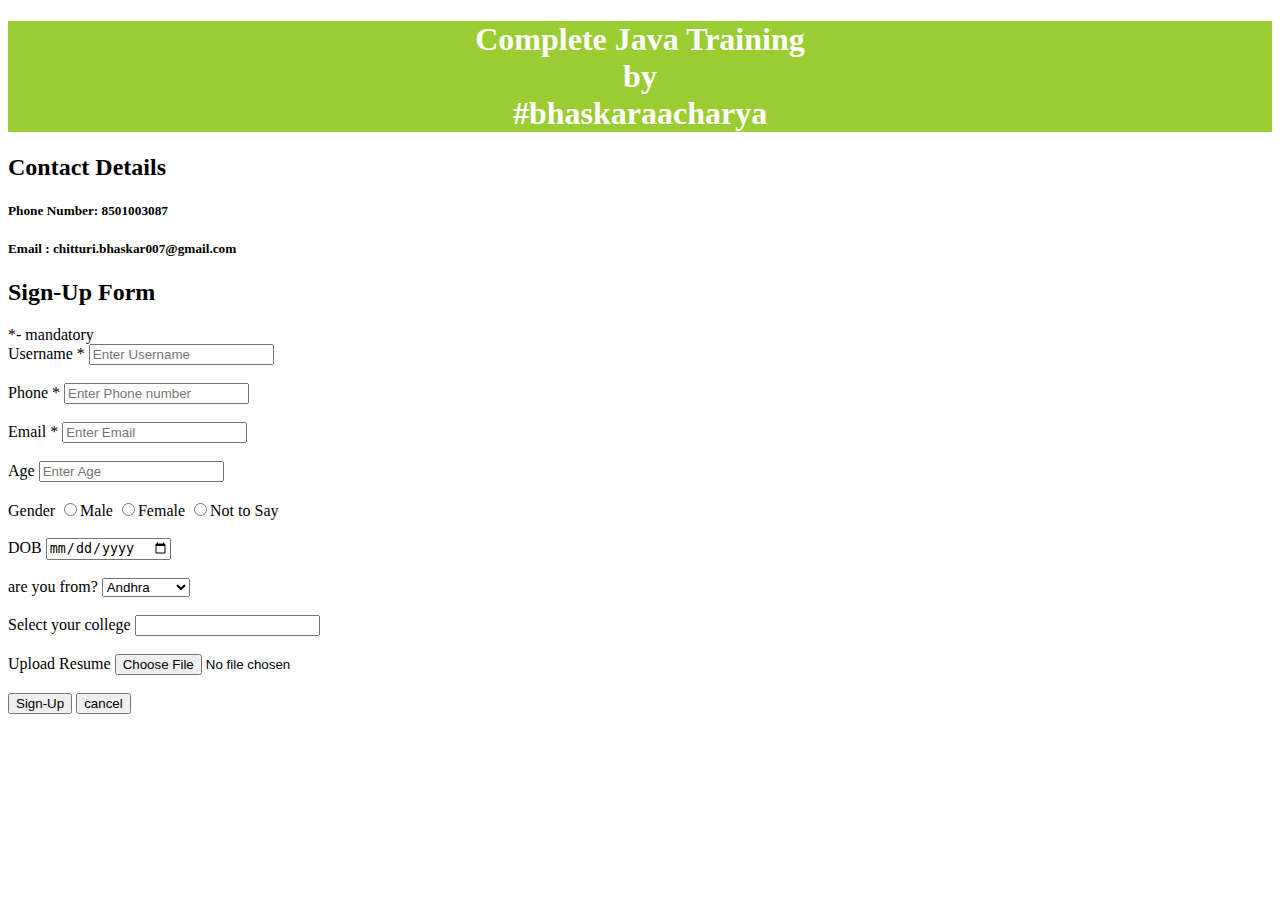
==== contact.html @ ffb56a4e "html done" ====
<!doctype HTML>
<html>
<head>
<link href="style.css" rel="stylesheet">
<title>Java reference by bhaskara</title>
</head>
<body>
<header class="header">
<h1 align="center">Complete Java Training<br> by<br> #bhaskaraacharya</h1>

</header>
<h2>Contact Details</h2>
<h5>Phone Number: 8501003087</h5>
<h5>Email : chitturi.bhaskar007@gmail.com</h5>

<h2>Sign-Up Form</h2>

<form>
*- mandatory<br>
<label>Username *</label>
<input type="text" placeholder="Enter Username" required pattern="[a-zA-Z]{4,20}">
<br><br>
<label>Phone *</label>
<input type="text" placeholder="Enter Phone number" required pattern="[0-9]{10}" title="pls enter valid phone number with 10 digits">
<br><br>
<label>Email *</label>
<input type="email" placeholder="Enter Email" required>
<br><br>
<label>Age</label>
<input type="number" placeholder="Enter Age">
<br><br>
<label>Gender</label>
<input type="radio" name="bs">Male
<input type="radio" name="bs">Female
<input type="radio" name="bs">Not to Say
<br><br>
<label>DOB</label>
<input type="date">
<br><br>
<label>are you from?</label>
<select>
<option>Andhra</option>
<option>Karntaka</option>
<option>Uttarkhand</option>
<option>Noida</option>
<option>Delhi</option>
</select>
<br><br>
<label>Select your college</label>
<input list="clg">
<datalist id="clg">
<option>SVU</option>
<option>AU</option>
<option>JNTU</option>
<option>ANU</option>
<option>OU</option>
</datalist>
<br><br>
<label>Upload Resume</label>
<input type="file">
<br><br>
<input type="submit" value="Sign-Up">
<input type="reset" value="cancel">

</form>

</body>
</html>
---- style.css ----
.header{

background-color:#9ACD32;

}
h1{
	color:#fff;
}
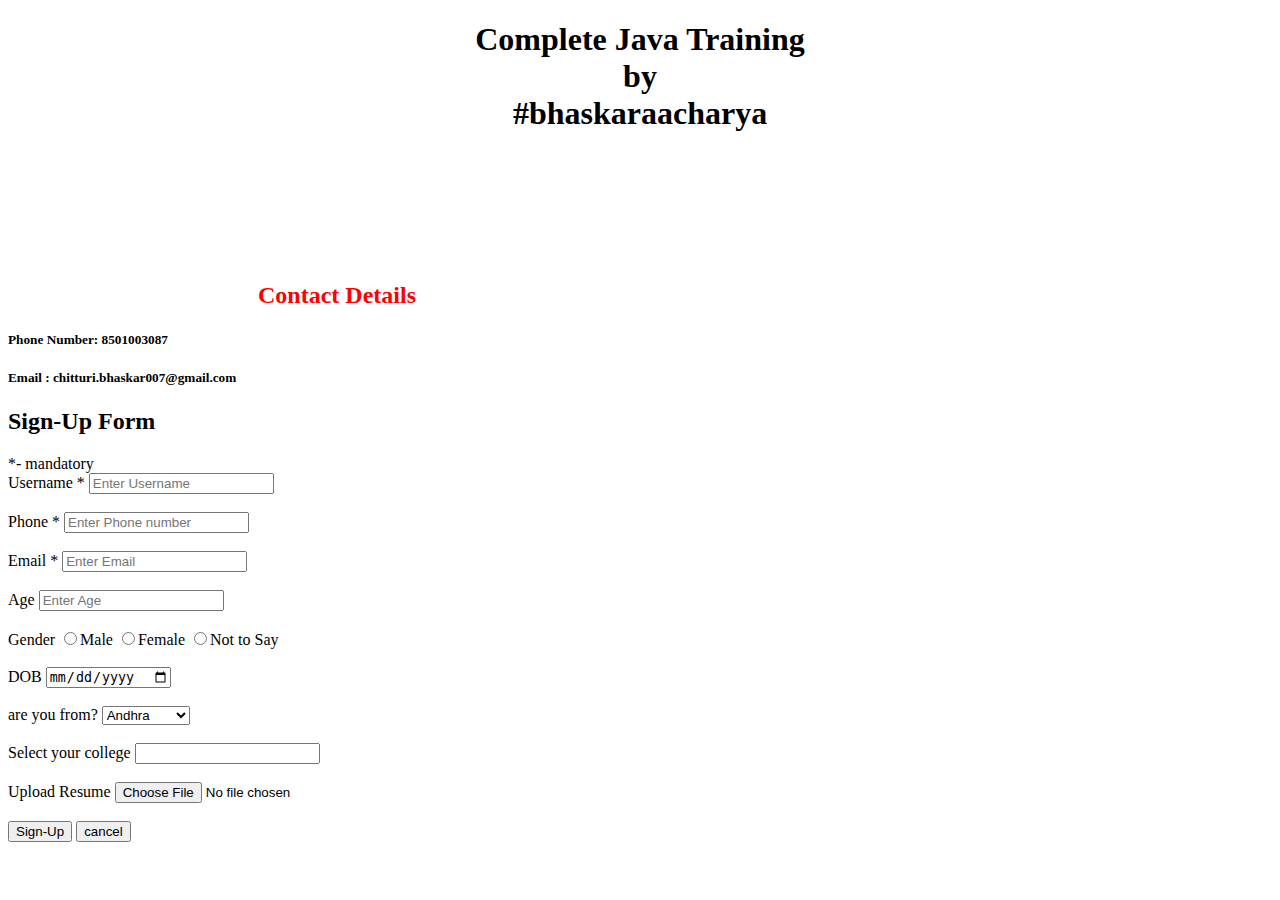
==== commit 1dd7423b: "css day" ====
--- a/contact.html
+++ b/contact.html
@@ -1,15 +1,24 @@
 <!doctype HTML>
 <html>
 <head>
-<link href="style.css" rel="stylesheet">
 <title>Java reference by bhaskara</title>
+<style>
+.myh2{
+color:red;
+margin-left:250px;
+margin-top:150px;
+}
+
+
+</style>
+
 </head>
 <body>
 <header class="header">
 <h1 align="center">Complete Java Training<br> by<br> #bhaskaraacharya</h1>
 
 </header>
-<h2>Contact Details</h2>
+<h2 class="myh2">Contact Details</h2>
 <h5>Phone Number: 8501003087</h5>
 <h5>Email : chitturi.bhaskar007@gmail.com</h5>
 
